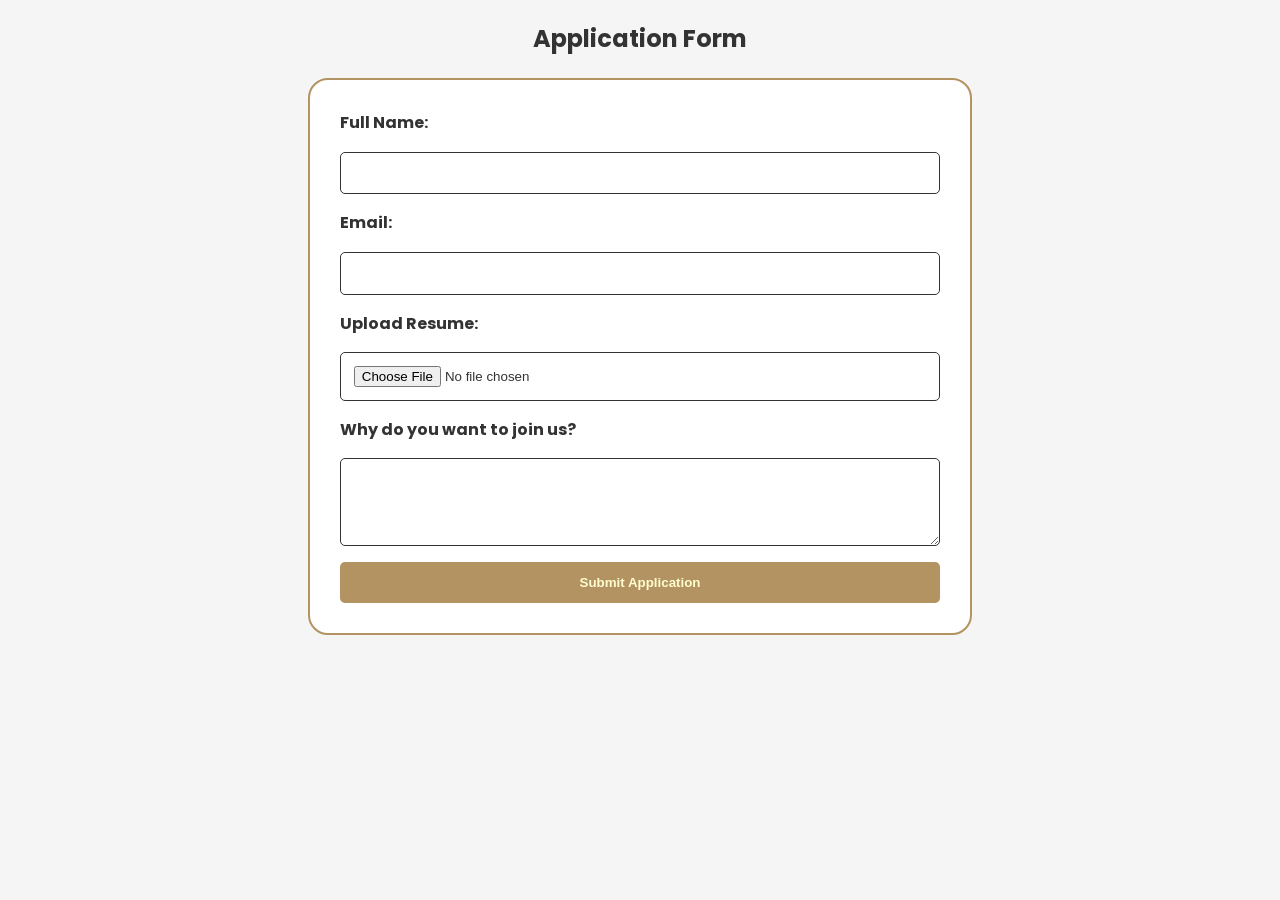
==== about.html @ b1bd3958 "Files added" ====
<!DOCTYPE html>
<html lang="en">

<head>
    <meta charset="UTF-8">
    <meta name="viewport" content="width=device-width, initial-scale=1.0">
    <title>Application Form</title>
    <link href="https://fonts.googleapis.com/css2?family=Poppins:wght@300;400;600&display=swap" rel="stylesheet">
    <link rel="stylesheet" href="application_form.css">
</head>

<body>
    <section class="application-form">
        <h2>Application Form</h2>
        <form id="jobApplication">
            <label for="name">Full Name:</label>
            <input type="text" id="name" name="name" required>

            <label for="email">Email:</label>
            <input type="email" id="email" name="email" required>

            <label for="resume">Upload Resume:</label>
            <input type="file" id="resume" name="resume" required>

            <label for="message">Why do you want to join us?</label>
            <textarea id="message" name="message" rows="4" required></textarea>

            <button type="submit">Submit Application</button>
        </form>
    </section>
</body>

</html>
---- application_form.css ----
body {
    font-family: 'Poppins', sans-serif;
    margin: 0;
    padding: 0;
    color: #333;
    background-color: whitesmoke;
    line-height: 1.6;
}

.application-form {
    text-align: left;
    background-color: whitesmoke;
    height: 100%;
}

.application-form h2 {
    text-align: center;
    align-items: center;
    align-content: center;
}

.application-form form {
    max-width: 600px;
    margin: 0 auto;
    display: flex;
    flex-direction: column;
    gap: 1rem;
    border: 2px solid #b29361;
    border-radius: 20px;
    padding: 30px;
    background-color: white;
}

.application-form label {
    font-weight: bold;
}

.application-form input,
.application-form textarea,
.application-form button {
    max-width: 600px;
    padding: 0.8rem;
    border: 1px solid #333;
    border-radius: 5px;
}

.application-form button {
    background-color: #b29361;
    color: #FFFDD0;
    border: none;
    cursor: pointer;
    font-weight: bold;
}

.application-form button:hover {
    background-color: #996847;
}
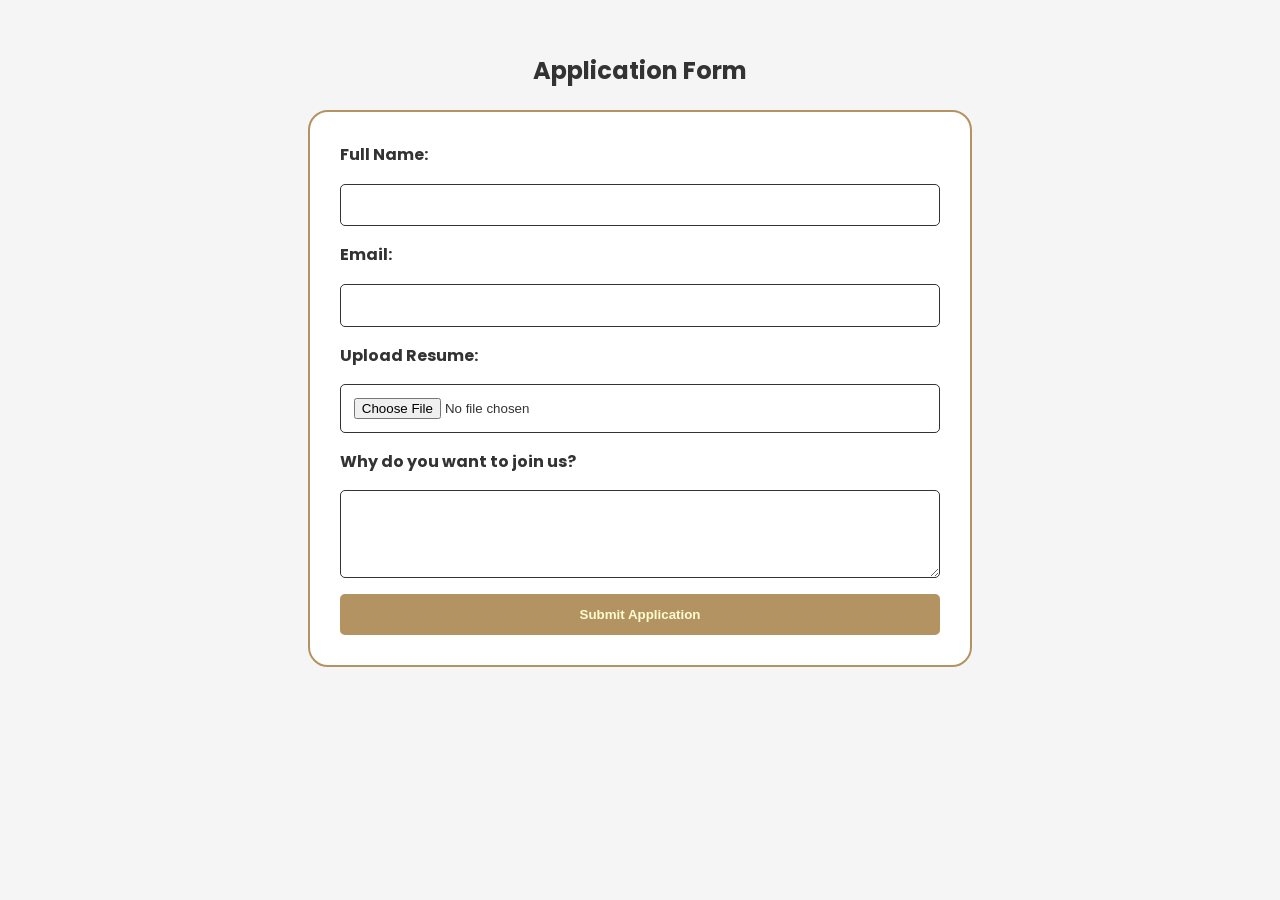
==== commit a44ffabe: "Organsized the files" ====
--- a/about.html
+++ b/about.html
@@ -6,7 +6,7 @@
     <meta name="viewport" content="width=device-width, initial-scale=1.0">
     <title>Application Form</title>
     <link href="https://fonts.googleapis.com/css2?family=Poppins:wght@300;400;600&display=swap" rel="stylesheet">
-    <link rel="stylesheet" href="application_form.css">
+    <link rel="stylesheet" href="CSS FILES/css_form.css">
 </head>
 
 <body>
--- a/CSS FILES/css_form.css
+++ b/CSS FILES/css_form.css
@@ -0,0 +1,189 @@
+/* General Styles */
+
+body {
+    font-family: 'Poppins', sans-serif;
+    margin: 0;
+    padding: 0;
+    color: #333;
+    background-color: whitesmoke;
+    line-height: 1.6;
+}
+
+
+/* Header Section */
+
+.header {
+    background-color: #333;
+    color: #ffffff;
+    text-align: center;
+    padding: 2rem 1rem;
+}
+
+.header h1 {
+    font-size: 2.5rem;
+}
+
+.header p {
+    margin-top: 10px;
+    font-size: 1.2rem;
+}
+
+
+/* Job Openings */
+
+section {
+    padding: 2rem 1rem;
+}
+
+h2 {
+    text-align: center;
+    color: #333;
+    margin-bottom: 20px;
+}
+
+.job-list {
+    display: flex;
+    flex-wrap: wrap;
+    gap: 1rem;
+    justify-content: center;
+    border-bottom: 2px solid #b29361;
+    padding-bottom: 50px;
+}
+
+.job {
+    border: 1px solid #b29361;
+    background-color: #ffffff;
+    padding: 1rem;
+    border-radius: 8px;
+    width: 100%;
+    max-width: 300px;
+    box-shadow: 0 4px 6px rgba(0, 0, 0, 0.1);
+    text-align: center;
+}
+
+.job h3 {
+    margin-bottom: 10px;
+    color: #333;
+}
+
+.apply-btn {
+    background-color: #b29361;
+    color: #FFFDD0;
+    border: none;
+    padding: 0.5rem 1rem;
+    cursor: pointer;
+    border-radius: 5px;
+    transition: background-color 0.3s;
+    text-decoration: none;
+}
+
+.apply-btn:hover {
+    background-color: #996847;
+}
+
+
+/* Culture Section */
+
+.culture {
+    background-color: whitesmoke;
+    font-size: 50px;
+    border-bottom: 2px solid #b29361;
+    padding-bottom: 50px;
+    /*padding: 2rem;*/
+}
+
+.culture h2 {
+    text-align: left;
+    padding-left: 120px;
+}
+
+.culture p {
+    max-width: 1200px;
+    text-align: justify;
+    margin: 0 auto;
+    font-size: 1.3rem;
+    line-height: 1.8;
+}
+
+
+/* Benefits Section */
+
+.benefits {
+    border-bottom: 2px solid #b29361;
+    border-radius: 30px;
+}
+
+.benefits h2 {
+    text-align: left;
+    padding-left: 40px;
+}
+
+.benefits ul {
+    list-style: none;
+    padding: 0;
+    max-width: 1400px;
+    margin: 0 auto;
+    line-height: 1.8;
+}
+
+.benefits li {
+    background-color: white;
+    margin: 0.5rem 0;
+    padding: 0.5rem;
+    border-left: 5px solid #b29361;
+}
+
+
+/* Application Form */
+
+.application-form {
+    text-align: left;
+    background-color: whitesmoke;
+}
+
+.application-form form {
+    max-width: 600px;
+    margin: 0 auto;
+    display: flex;
+    flex-direction: column;
+    gap: 1rem;
+    border: 2px solid #b29361;
+    border-radius: 20px;
+    padding: 30px;
+    background-color: white;
+}
+
+.application-form label {
+    font-weight: bold;
+}
+
+.application-form input,
+.application-form textarea,
+.application-form button {
+    max-width: 600px;
+    padding: 0.8rem;
+    border: 1px solid #333;
+    border-radius: 5px;
+}
+
+.application-form button {
+    background-color: #b29361;
+    color: #FFFDD0;
+    border: none;
+    cursor: pointer;
+    font-weight: bold;
+}
+
+.application-form button:hover {
+    background-color: #996847;
+}
+
+
+/* Footer */
+
+.footer {
+    background-color: #333;
+    color: #ffffff;
+    text-align: center;
+    padding: 1rem 0;
+}
